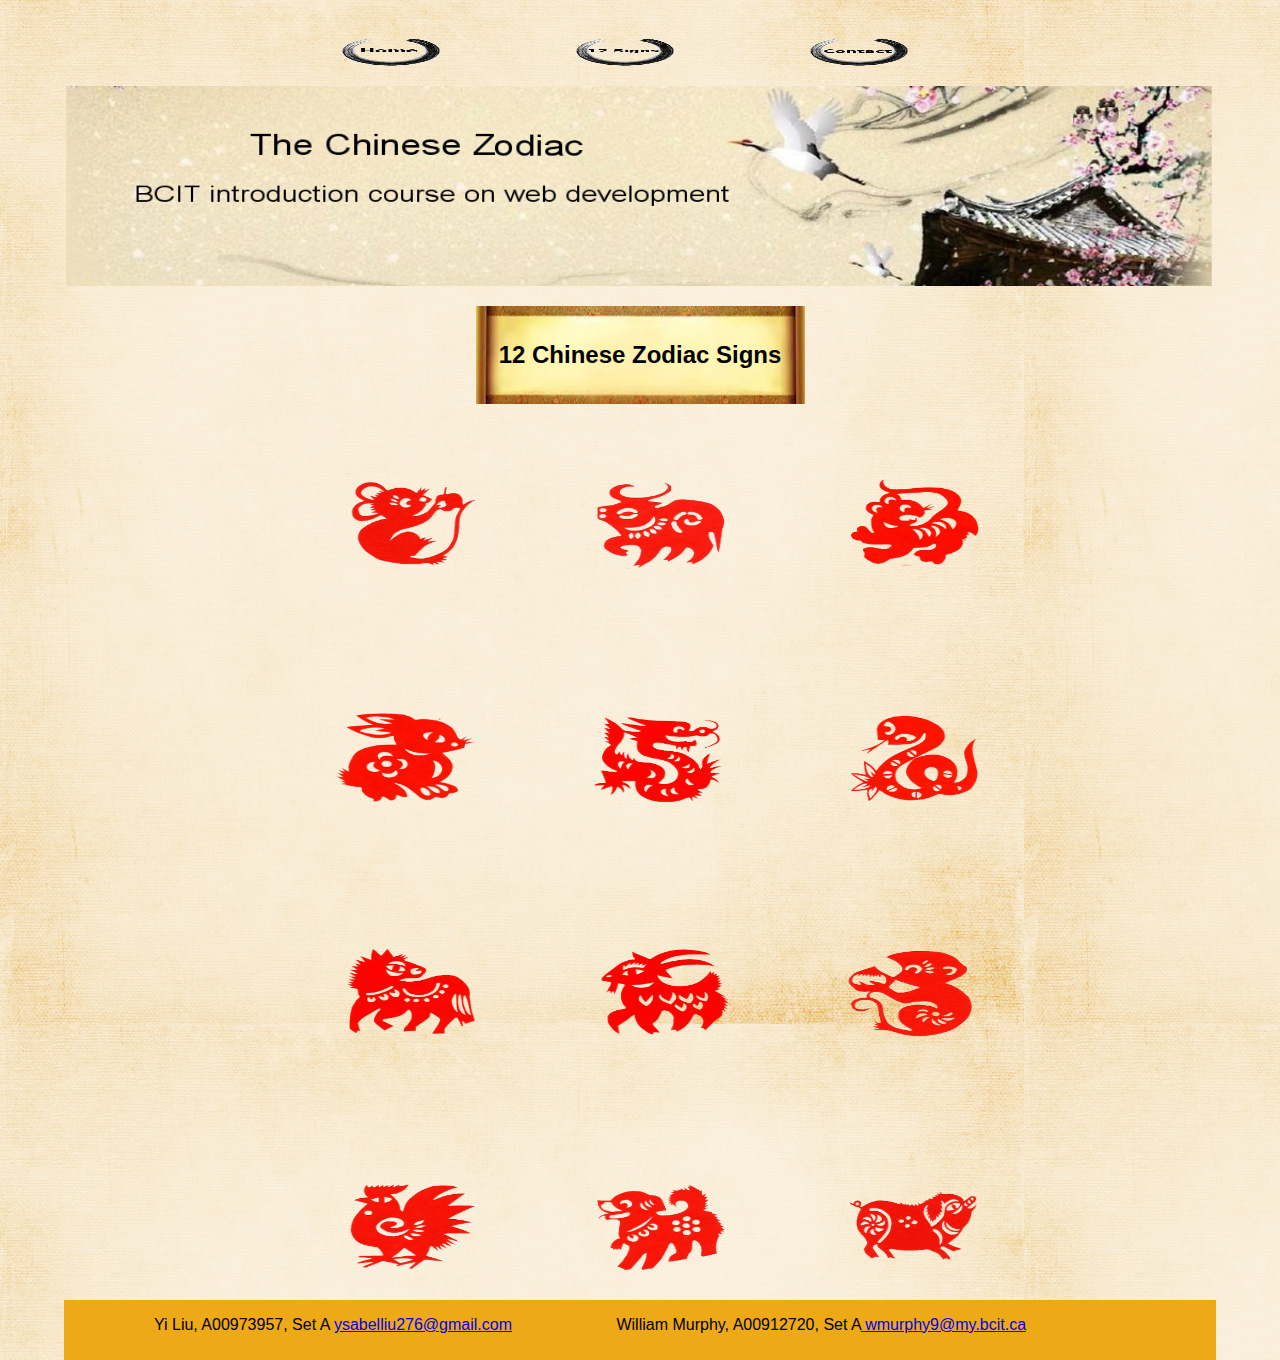
==== 12signs.html @ 274c7485 "Initial commit" ====
<!DOCTYPE html PUBLIC "-//W3C//DTD XHTML 1.0 Strict//EN"
"http://www.w3.org/TR/xhtml1/DTD/xhtml1-strict.dtd">
<html lang="en" >
<head>
	<title>12 signs</title>
	<meta http-equiv="Content-Type" content="text/html; charset=utf-8" />
	<link rel="stylesheet" href="style/ChineseZodiac.css"/>
</head>
<body id="signs">
	<ul class="nav">
		<li><a href="index.html"><img src="images/Home Page.png" alt="Home"/></a></li>
		<li><a href="12signs.html"><img src="images/12Signs.png" alt="12Signs"/></a></li>
		<li><a href="contactus.html"><img src="images/Contact Us.png" alt="Contact"/></a></li>
	</ul>
	<div class="banner">
		<a href="index.html">
			<img src="images/ChineseZodiacBanner.png" alt="banner"/>
		</a>
	</div>
	<h2>12 Chinese Zodiac Signs</h2>
	<ul class="links">
		<li><a href="rat.html"><img src="images/Rat.jpg" alt="rat"/></a></li>
		<li><a href="Ox.html"><img src="images/Ox.jpg" alt="Ox"/></a></li>
		<li><a href="Tiger.html"><img src="images/Tiger.jpg" alt="Tiger"/></a></li>
		<li><a href="Rabbit.html"><img src="images/Rabbit.jpg" alt="Rabbit"/></a></li>
		<li><a href="Dragon.html"><img src="images/Dragon.jpg" alt="Dragon"/></a></li>
		<li><a href="Snake.html"><img src="images/Snake.jpg" alt="Snake"/></a></li>
		<li><a href="Horse.html"><img src="images/Horse.jpg" alt="Horse"/></a></li>
		<li><a href="Goat.html"><img src="images/Goat.jpg" alt="Goat"/></a></li>
		<li><a href="Monkey.html"><img src="images/Monkey.jpg" alt="Monkey"/></a></li>
		<li><a href="Rooster.html"><img src="images/Rooster.jpg" alt="Rooster"/></a></li>
		<li><a href="Dog.html"><img src="images/Dog.jpg" alt="Dog"/></a></li>
		<li><a href="Pig.html"><img src="images/Pig.jpg" alt="Pig"/></a></li>
	</ul>	
	<div class="footer">
	<p>Yi Liu,  A00973957,  Set A
		<a href='ma&#105;l&#116;&#111;&#58;%79%&#55;3a%62&#101;&#108;%6Ciu&#50;7&#54;&#64;g&#37;6Da&#105;&#108;&#46;&#37;63&#111;&#109;'>
		y&#115;abe&#108;li&#117;276&#64;gmai&#108;&#46;com</a>
	William Murphy, A00912720, Set A<a href='m&#97;il&#116;o&#58;w&#109;%7&#53;rp%68&#121;9%4&#48;my%2&#69;%6&#50;c&#37;69t&#46;&#99;a'>
		wmur&#112;hy&#57;&#64;my&#46;b&#99;i&#116;&#46;ca</a></p>
	</div>
</body>

</html>
---- style/ChineseZodiac.css ----
/*
	format of the Chinese Zodiac
*/
html{
	position: relative;
	min-height: 100%;
}
body{
	background-image:url(../images/background.jpg);	
	font-family: Arial, sans-serif;
	text-align: center;	
	width:90%;
	margin:auto;
	margin-bottom: 0px;
}
.nav{
	padding-left:50px;
	padding-top:20px;
	
}
.nav>li{
	display:inline-block;	
	padding-right:80px;
	
}
.nav>li>a>img{
	width:150px;
	height:30px;
}
.banner>a>img{
	width:100%;
	display:block;
	height:200px;
}
h2{
	background-image:url(../images/headbg.png);
	padding:35px 0 35px 0;
	background-position:center;
	background-repeat:no-repeat;
}

.footer{
  	bottom: 0;
  /* Set the fixed height of the footer here */
  	height: 60px;
	width:90%;
	background-color:#EDA916;
	position:absolute;
}

.footer>p>a{
	padding-right:100px;
	
}
/*
	index.html
*/
#intro{
	width:80%;
	margin:auto;
	padding:0 80px 80px 80px;
}
#intro>h3{
	background-image:url(../images/headbg.png);
	padding:35px 0 35px 0;
	background-position:center;
	background-repeat:no-repeat;
}
#intro>p{
	text-indent:50px;
	padding:25px 100px 25px 100px;
	text-align:left;
}
/*
	12signs.html
*/

.links{
	width:80%;
	margin:auto;
}
.links>li{
	display:inline-block;
	padding:50px 50px 80px 50px;
}
.links>li>a>img{
	width:150px;
	height:100px;
}
/*
	12signs
*/
div.zodiacSign {
	text-align: center;
	padding:100px 0 200px 0;
}
.zodiacSign>img{
	width:100px;
	height:100px;
}
.zodiacSign>p{
		text-align:left;
		text-indent:50px;
		width:70%;
		margin:auto;
		padding-top:15px;
		
}
hr {
	width: 70%;
	height: 2px;	
	background-color: black;
}
/*
	Contact
*/
table{
	border:2px;
}
form{
	display:table;
	width:100%;
}
.form{
	display:inline-block;
	margin-left:auto;
	margin-right:auto;
	text-align:left;	
}
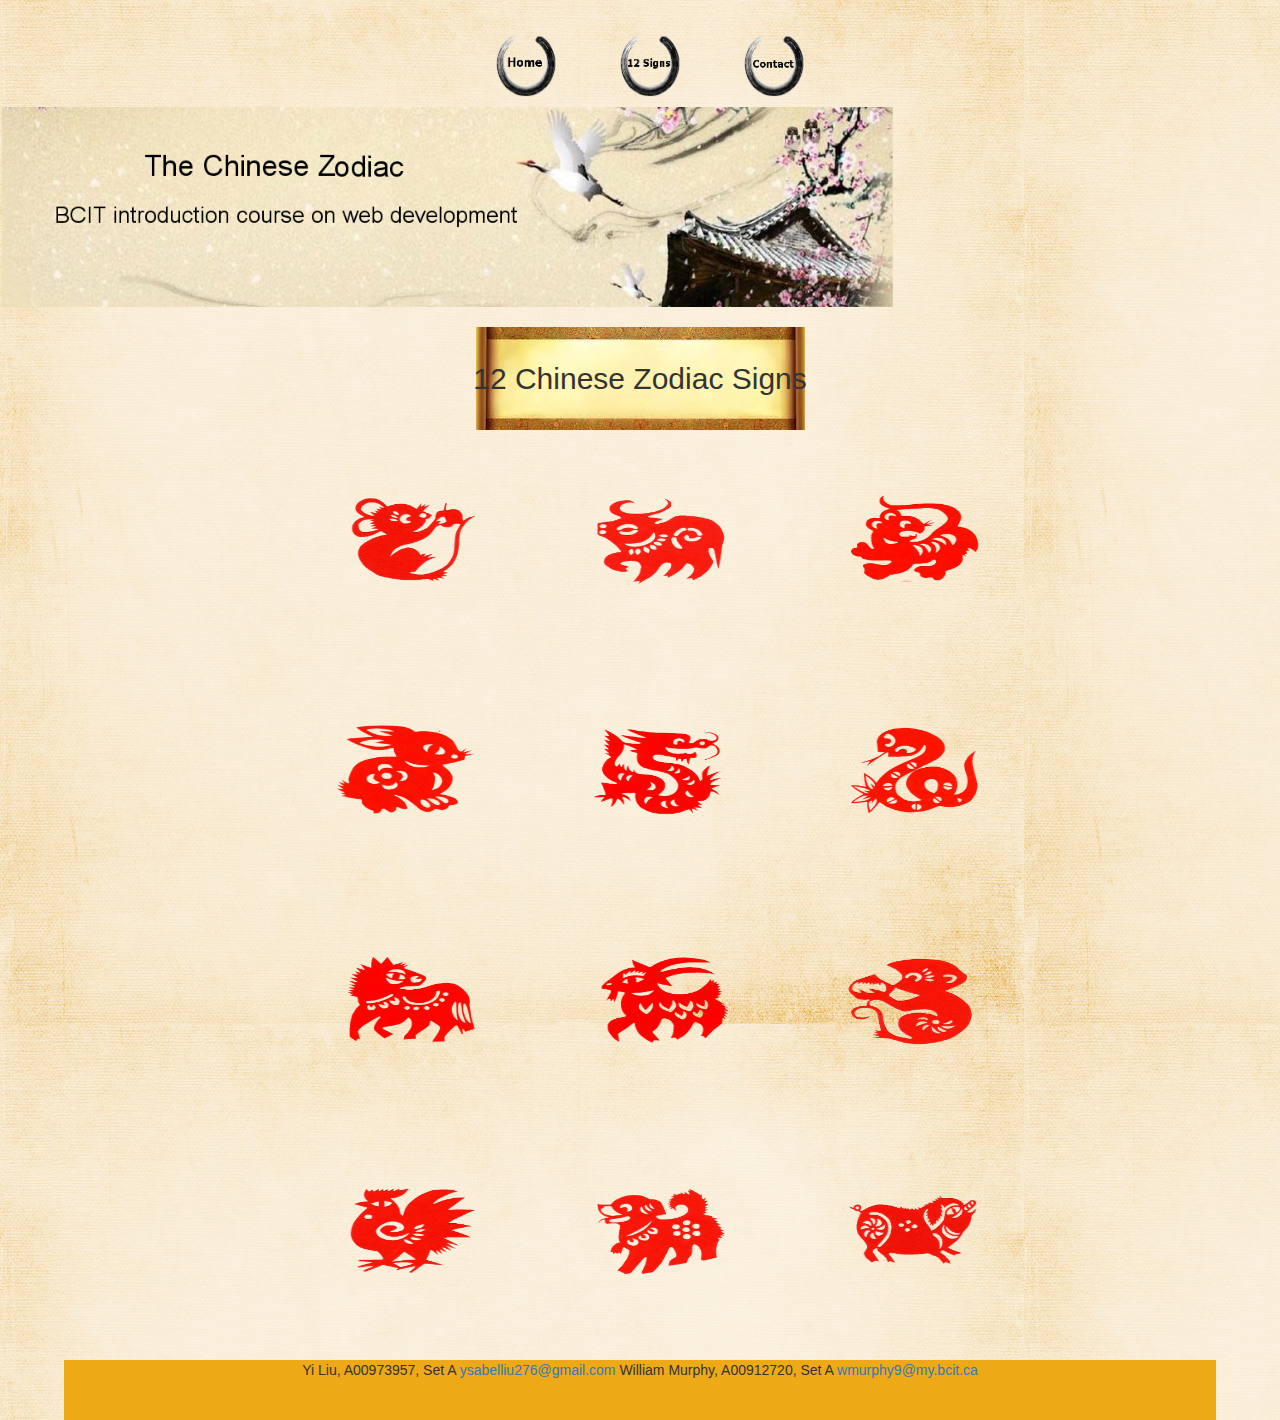
==== commit 5222097b: "Made all zodiac pages mobile-friendly" ====
--- a/12signs.html
+++ b/12signs.html
@@ -1,9 +1,10 @@
-<!DOCTYPE html PUBLIC "-//W3C//DTD XHTML 1.0 Strict//EN"
-"http://www.w3.org/TR/xhtml1/DTD/xhtml1-strict.dtd">
+<!DOCTYPE html>
 <html lang="en" >
 <head>
 	<title>12 signs</title>
-	<meta http-equiv="Content-Type" content="text/html; charset=utf-8" />
+	<meta charset="utf-8" />
+	<meta name="viewport" content="width=device-width, initial-scale=1.0">
+    <link href="style/bootstrap.min.css" rel="stylesheet">
 	<link rel="stylesheet" href="style/ChineseZodiac.css"/>
 </head>
 <body id="signs">
--- a/style/ChineseZodiac.css
+++ b/style/ChineseZodiac.css
@@ -9,26 +9,27 @@
 	background-image:url(../images/background.jpg);	
 	font-family: Arial, sans-serif;
 	text-align: center;	
-	width:90%;
+	/*width:90%;*/
 	margin:auto;
 	margin-bottom: 0px;
 }
 .nav{
-	padding-left:50px;
+	padding-left:20px;
 	padding-top:20px;
 	
 }
 .nav>li{
-	display:inline-block;	
-	padding-right:80px;
+	display:inline-block;
+	/*padding-right:80px;*/
 	
 }
 .nav>li>a>img{
-	width:150px;
-	height:30px;
+	width:90px;
+	height:67px;
 }
+
 .banner>a>img{
-	width:100%;
+	width:70%;
 	display:block;
 	height:200px;
 }
@@ -45,12 +46,8 @@
   	height: 60px;
 	width:90%;
 	background-color:#EDA916;
-	position:absolute;
-}
-
-.footer>p>a{
-	padding-right:100px;
-	
+	/*position:absolute;*/
+	margin: 0 auto;
 }
 /*
 	index.html
@@ -92,8 +89,9 @@
 */
 div.zodiacSign {
 	text-align: center;
-	padding:100px 0 200px 0;
+	padding:50px 0 200px 0;
 }
+
 .zodiacSign>img{
 	width:100px;
 	height:100px;
@@ -128,6 +126,21 @@
 	text-align:left;	
 }
 
+/*Navigation images*/
+img {
+	width: 150px;
+	height: 150px;
+}
+img.center-block.left {
+	margin-right: 0;
+}
+img.center-block.right {
+	margin-left: 0;
+}
+
+.page-header h1{
+	color: black;
+}
 
 
 
@@ -144,3 +157,7 @@
 
 
 
+
+
+
+
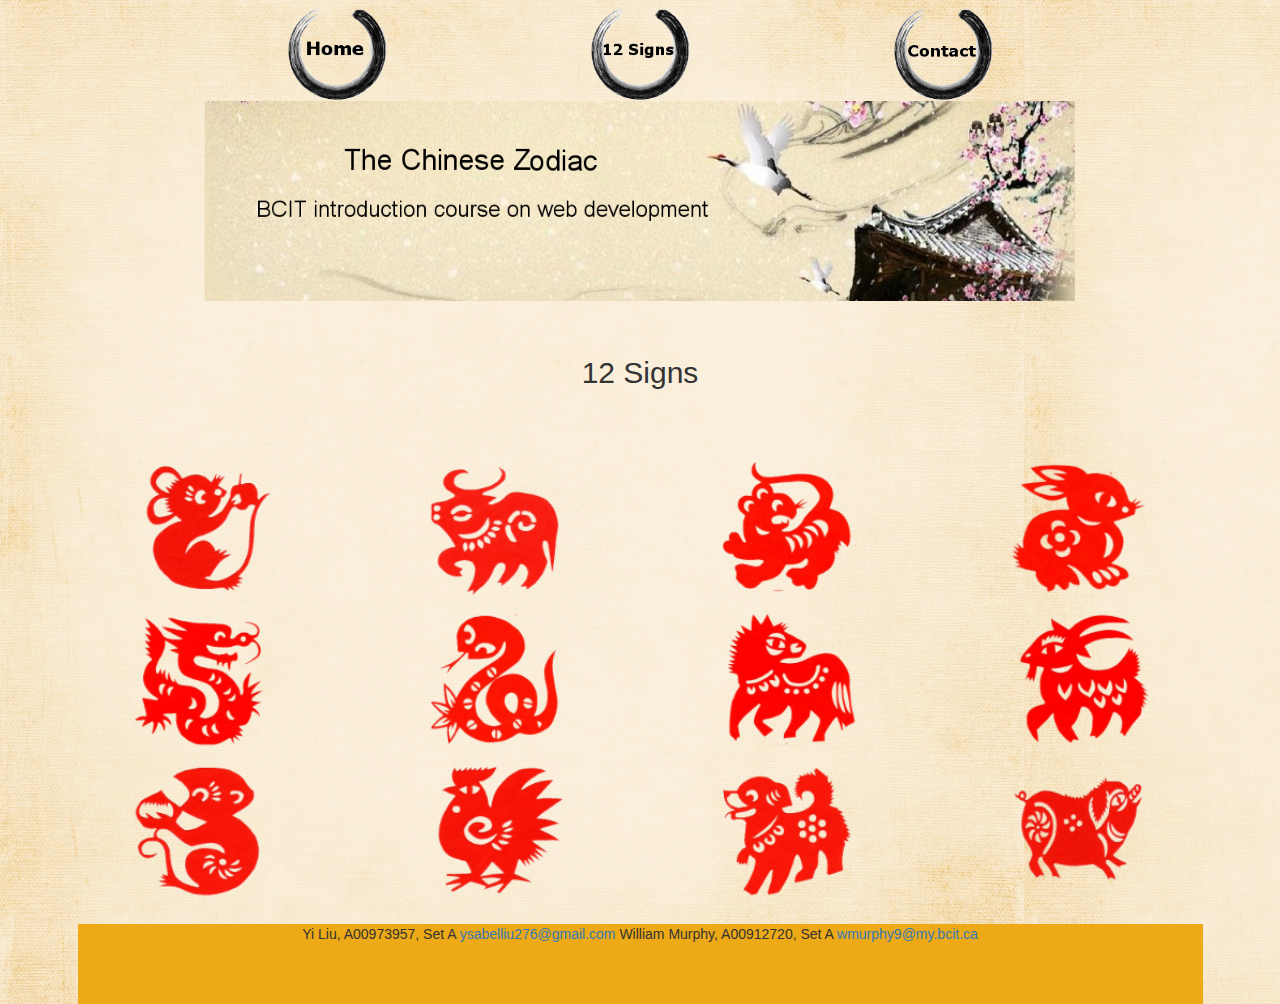
==== commit ff9b8dce: "final commit" ====
--- a/12signs.html
+++ b/12signs.html
@@ -7,38 +7,85 @@
     <link href="style/bootstrap.min.css" rel="stylesheet">
 	<link rel="stylesheet" href="style/ChineseZodiac.css"/>
 </head>
-<body id="signs">
-	<ul class="nav">
-		<li><a href="index.html"><img src="images/Home Page.png" alt="Home"/></a></li>
-		<li><a href="12signs.html"><img src="images/12Signs.png" alt="12Signs"/></a></li>
-		<li><a href="contactus.html"><img src="images/Contact Us.png" alt="Contact"/></a></li>
-	</ul>
-	<div class="banner">
-		<a href="index.html">
-			<img src="images/ChineseZodiacBanner.png" alt="banner"/>
-		</a>
-	</div>
-	<h2>12 Chinese Zodiac Signs</h2>
-	<ul class="links">
-		<li><a href="rat.html"><img src="images/Rat.jpg" alt="rat"/></a></li>
-		<li><a href="Ox.html"><img src="images/Ox.jpg" alt="Ox"/></a></li>
-		<li><a href="Tiger.html"><img src="images/Tiger.jpg" alt="Tiger"/></a></li>
-		<li><a href="Rabbit.html"><img src="images/Rabbit.jpg" alt="Rabbit"/></a></li>
-		<li><a href="Dragon.html"><img src="images/Dragon.jpg" alt="Dragon"/></a></li>
-		<li><a href="Snake.html"><img src="images/Snake.jpg" alt="Snake"/></a></li>
-		<li><a href="Horse.html"><img src="images/Horse.jpg" alt="Horse"/></a></li>
-		<li><a href="Goat.html"><img src="images/Goat.jpg" alt="Goat"/></a></li>
-		<li><a href="Monkey.html"><img src="images/Monkey.jpg" alt="Monkey"/></a></li>
-		<li><a href="Rooster.html"><img src="images/Rooster.jpg" alt="Rooster"/></a></li>
-		<li><a href="Dog.html"><img src="images/Dog.jpg" alt="Dog"/></a></li>
-		<li><a href="Pig.html"><img src="images/Pig.jpg" alt="Pig"/></a></li>
-	</ul>	
-	<div class="footer">
-	<p>Yi Liu,  A00973957,  Set A
-		<a href='ma&#105;l&#116;&#111;&#58;%79%&#55;3a%62&#101;&#108;%6Ciu&#50;7&#54;&#64;g&#37;6Da&#105;&#108;&#46;&#37;63&#111;&#109;'>
-		y&#115;abe&#108;li&#117;276&#64;gmai&#108;&#46;com</a>
-	William Murphy, A00912720, Set A<a href='m&#97;il&#116;o&#58;w&#109;%7&#53;rp%68&#121;9%4&#48;my%2&#69;%6&#50;c&#37;69t&#46;&#99;a'>
-		wmur&#112;hy&#57;&#64;my&#46;b&#99;i&#116;&#46;ca</a></p>
+<body>
+	<div class="container-fluid">
+		<div class="row">
+			<div class="col-xs-4">
+				<a href="index.html"><img src="images/HomePage.png" alt="Home" class="img-responsive center-block left"/></a>
+			</div>
+			<div class="col-xs-4">
+				<a href="12signs.html"><img src="images/12Signs.png" alt="12Signs" class="img-responsive center-block"/></a>
+			</div>
+			<div class="col-xs-4">
+				<a href="contactus.html"><img src="images/ContactUs.png" alt="Contact" class="img-responsive center-block right"/></a>
+			</div>
+		</div>
+		<div class="banner hidden-xs">
+			<a href="index.html"><img src="images/ChineseZodiacBanner.png" class="img-responsive center-block" alt="banner"/></a>
+		</div>
+		<div class="center-block visible-xs page-header">
+				<a href="index.html"><h1>The Chinese Zodiac</h1></a>
+				<p>BCIT introduction course on web development</p>
+		</div>
+		<h2 class="hidden-xs">12 Signs</h2>
+		<h4 class="visible-xs">12 Signs</h4>
+		<br/>
+		<div class="container">
+			<div class="row">
+				<div class="col-xs-3">
+				<a href="rat.html"><img src="images/Rat.jpg" alt="rat" class="img-responsive center-block"/></a>
+				</div>
+				<div class="col-xs-3">
+				<a href="Ox.html"><img src="images/Ox.jpg" alt="Ox" class="img-responsive center-block"/></a>
+				</div>
+				<div class="col-xs-3">
+				<a href="Tiger.html"><img src="images/Tiger.jpg" alt="Tiger" class="img-responsive center-block"/></a>
+				</div>
+				<div class="col-xs-3">
+				<a href="Rabbit.html"><img src="images/Rabbit.jpg" alt="Rabbit" class="img-responsive center-block"/></a>
+				</div>
+			</div>
+		</div>
+		<div class="container">
+			<div class="row">
+				<div class="col-xs-3">
+				<a href="Dragon.html"><img src="images/Dragon.jpg" alt="Dragon" class="img-responsive center-block"/></a>
+				</div>
+				<div class="col-xs-3">
+				<a href="Snake.html"><img src="images/Snake.jpg" alt="Snake" class="img-responsive center-block"/></a>
+				</div>
+				<div class="col-xs-3">
+				<a href="Horse.html"><img src="images/Horse.jpg" alt="Horse" class="img-responsive center-block"/></a>
+				</div>
+				<div class="col-xs-3">
+				<a href="Goat.html"><img src="images/Goat.jpg" alt="Goat" class="img-responsive center-block"/></a>
+				</div>
+			</div>
+		</div>
+		<div class="container">
+			<div class="row">
+				<div class="col-xs-3">
+				<a href="Monkey.html"><img src="images/Monkey.jpg" alt="Monkey" class="img-responsive center-block"/></a>
+				</div>
+				<div class="col-xs-3">
+				<a href="Rooster.html"><img src="images/Rooster.jpg" alt="Rooster" class="img-responsive center-block"/></a>
+				</div>
+				<div class="col-xs-3">
+				<a href="Dog.html"><img src="images/Dog.jpg" alt="Dog" class="img-responsive center-block"/></a>
+				</div>
+				<div class="col-xs-3">
+				<a href="Pig.html"><img src="images/Pig.jpg" alt="Pig" class="img-responsive center-block"/></a>
+				</div>
+			</div>
+		</div>	
+		<br/>
+		<footer class="footer">
+		<p>Yi Liu,  A00973957,  Set A
+			<a href='ma&#105;l&#116;&#111;&#58;%79%&#55;3a%62&#101;&#108;%6Ciu&#50;7&#54;&#64;g&#37;6Da&#105;&#108;&#46;&#37;63&#111;&#109;'>
+			y&#115;abe&#108;li&#117;276&#64;gmai&#108;&#46;com</a>
+		William Murphy, A00912720, Set A<a href='m&#97;il&#116;o&#58;w&#109;%7&#53;rp%68&#121;9%4&#48;my%2&#69;%6&#50;c&#37;69t&#46;&#99;a'>
+			wmur&#112;hy&#57;&#64;my&#46;b&#99;i&#116;&#46;ca</a></p>
+		</footer>
 	</div>
 </body>
 
--- a/style/ChineseZodiac.css
+++ b/style/ChineseZodiac.css
@@ -9,23 +9,8 @@
 	background-image:url(../images/background.jpg);	
 	font-family: Arial, sans-serif;
 	text-align: center;	
-	/*width:90%;*/
 	margin:auto;
 	margin-bottom: 0px;
-}
-.nav{
-	padding-left:20px;
-	padding-top:20px;
-	
-}
-.nav>li{
-	display:inline-block;
-	/*padding-right:80px;*/
-	
-}
-.nav>li>a>img{
-	width:90px;
-	height:67px;
 }
 
 .banner>a>img{
@@ -34,40 +19,38 @@
 	height:200px;
 }
 h2{
-	background-image:url(../images/headbg.png);
+
+	padding:35px 0 35px 0;
+	background-position:center;
+	background-repeat:no-repeat;
+}
+h3{
+
 	padding:35px 0 35px 0;
 	background-position:center;
 	background-repeat:no-repeat;
 }
 
+h4{
+	font-weight:bold;
+}
 .footer{
   	bottom: 0;
   /* Set the fixed height of the footer here */
-  	height: 60px;
+  	height: 80px;
 	width:90%;
 	background-color:#EDA916;
-	/*position:absolute;*/
 	margin: 0 auto;
 }
 /*
 	index.html
 */
-#intro{
-	width:80%;
-	margin:auto;
-	padding:0 80px 80px 80px;
+.row>p{
+	text-indent:50px;
+	text-align:left;
+	padding-bottom:50px;
 }
-#intro>h3{
-	background-image:url(../images/headbg.png);
-	padding:35px 0 35px 0;
-	background-position:center;
-	background-repeat:no-repeat;
-}
-#intro>p{
-	text-indent:50px;
-	padding:25px 100px 25px 100px;
-	text-align:left;
-}
+
 /*
 	12signs.html
 */
@@ -76,14 +59,7 @@
 	width:80%;
 	margin:auto;
 }
-.links>li{
-	display:inline-block;
-	padding:50px 50px 80px 50px;
-}
-.links>li>a>img{
-	width:150px;
-	height:100px;
-}
+
 /*
 	12signs
 */
